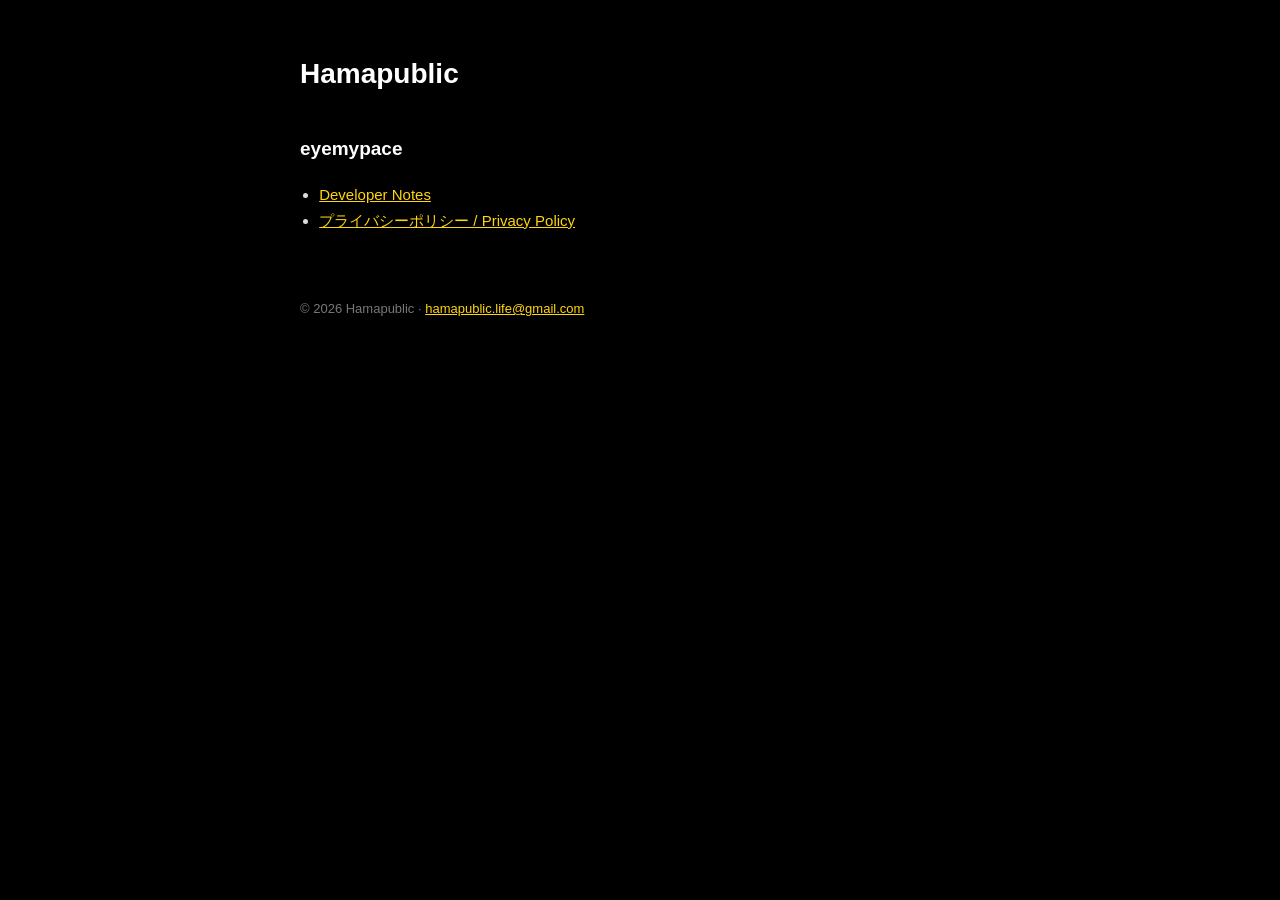
==== index.html @ d1fb3dab "eyemypace のプライバシーポリシーと開発者ノートのページを置く Co-Authored-By: Claude Opus 5.5 <noreply@anthropic.com>" ====
<!doctype html>
<html lang="ja">
<head>
<meta charset="utf-8">
<meta name="viewport" content="width=device-width, initial-scale=1">
<title>Hamapublic</title>
<link rel="stylesheet" href="style.css">
</head>
<body>
<main>
<header>
  <h1>Hamapublic</h1>
</header>
<h2>eyemypace</h2>
<ul>
  <li><a href="eyemypace/notes/">Developer Notes</a></li>
  <li><a href="eyemypace/privacy-policy/">プライバシーポリシー / Privacy Policy</a></li>
</ul>
<footer>© 2026 Hamapublic · <a href="mailto:hamapublic.life@gmail.com">hamapublic.life@gmail.com</a></footer>
</main>
</body>
</html>
---- style.css ----
:root { color-scheme: dark; }
* { box-sizing: border-box; }
body {
  margin: 0;
  background: #000;
  color: #fff;
  font-family: -apple-system, BlinkMacSystemFont, "Segoe UI", Roboto, "Hiragino Sans", "Noto Sans JP", sans-serif;
  line-height: 1.75;
  -webkit-text-size-adjust: 100%;
}
main { max-width: 720px; margin: 0 auto; padding: 48px 20px 80px; }
header p { margin: 0; color: #999; font-size: 14px; letter-spacing: .04em; }
h1 { font-size: 28px; line-height: 1.3; margin: 8px 0 4px; }
h2 { font-size: 19px; margin: 40px 0 8px; }
h3 { font-size: 16px; margin: 24px 0 4px; }
p, li { font-size: 15px; color: #ddd; }
ul { padding-left: 1.2em; }
.meta { color: #888; font-size: 13px; }
.lang { display: flex; gap: 8px; margin: 20px 0 8px; }
.lang a { color: #fff; background: #262626; border-radius: 6px; padding: 4px 12px; font-size: 14px; text-decoration: none; }
section + section { margin-top: 64px; padding-top: 8px; }
.card { background: #1a1a1a; border-radius: 16px; padding: 4px 20px 12px; margin-top: 16px; }
a { color: #FFD60A; }
footer { margin-top: 64px; color: #777; font-size: 13px; }
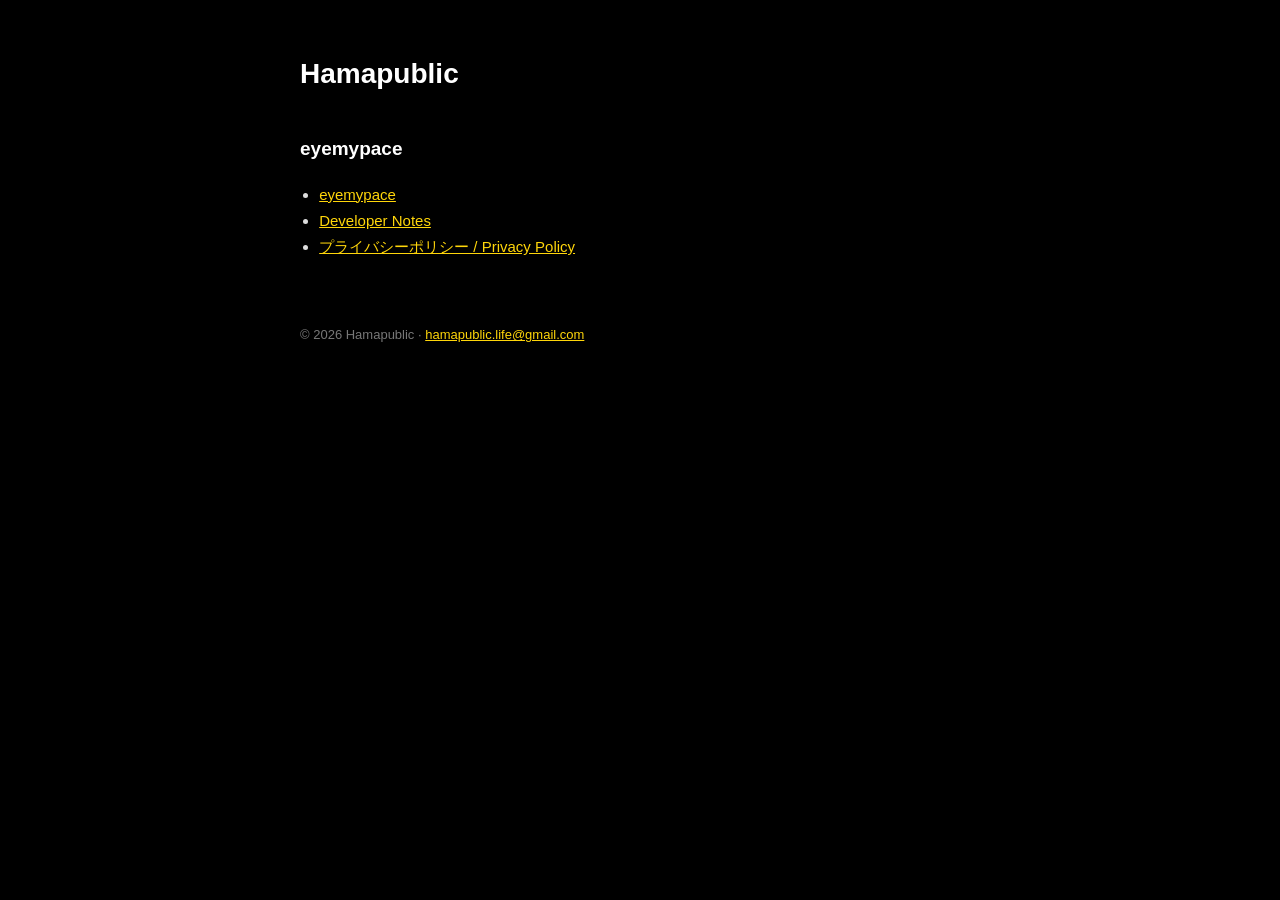
==== commit 6e06db86: "eyemypace の紹介ページ（How to の内容。日本語と英語。PC では2段組）を置く Co-Authored-By: Claude Opus 5.5 <noreply@anthropic.c" ====
--- a/index.html
+++ b/index.html
@@ -13,6 +13,7 @@
 </header>
 <h2>eyemypace</h2>
 <ul>
+  <li><a href="eyemypace/">eyemypace</a></li>
   <li><a href="eyemypace/notes/">Developer Notes</a></li>
   <li><a href="eyemypace/privacy-policy/">プライバシーポリシー / Privacy Policy</a></li>
 </ul>
